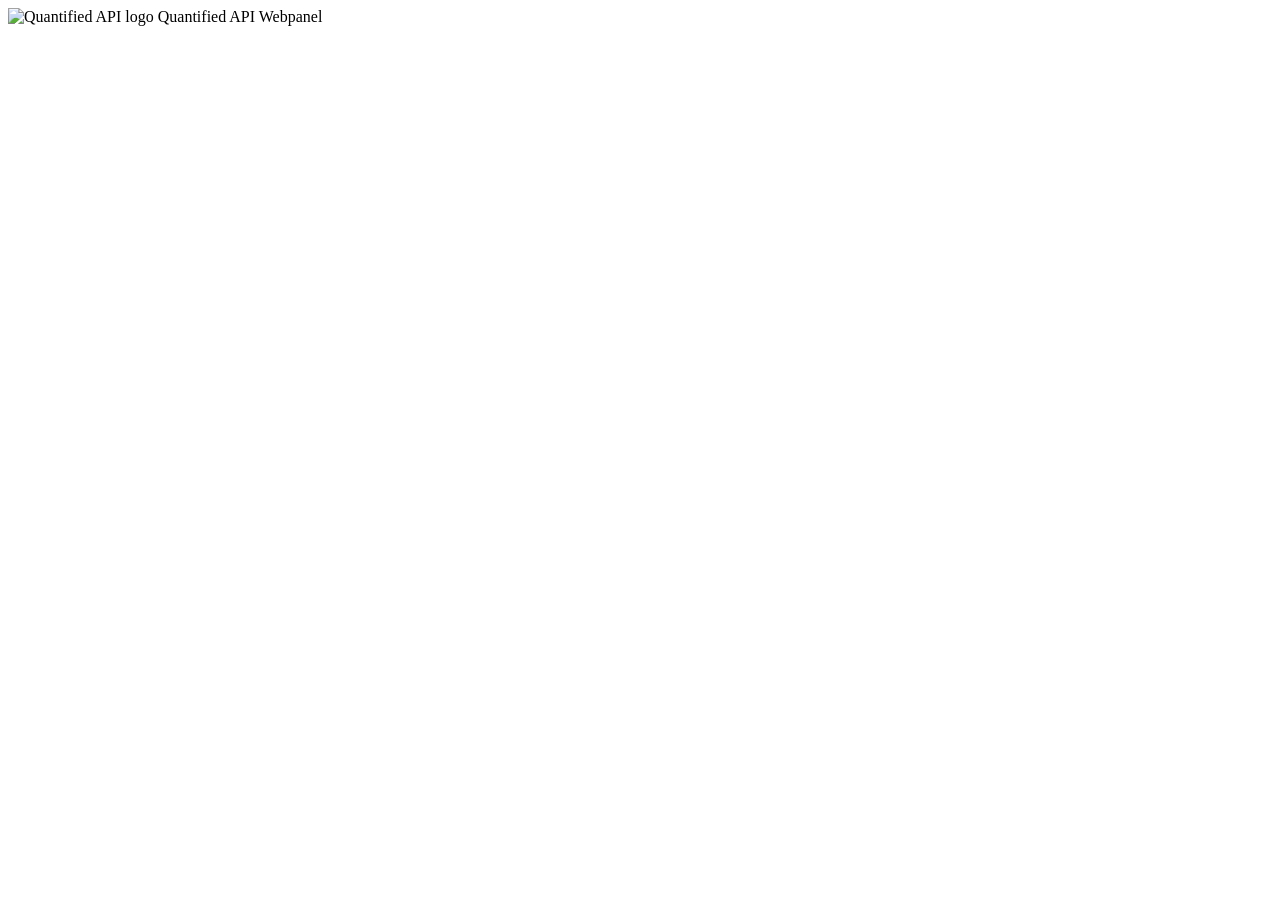
==== src/main/resources/dashboard/index.html @ ceb376c4 "Initial codebase of Quantified API push to Github By Admany :]" ====
<!DOCTYPE html>
<html lang="en">
<head>
    <meta charset="UTF-8">
    <meta http-equiv="X-UA-Compatible" content="IE=edge">
    <meta name="viewport" content="width=device-width, initial-scale=1">
    <title>Quantified API Webpanel</title>
    <link rel="stylesheet" href="/dashboard.css">
    <link rel="icon" type="image/png" href="/dashboard-logo.png">
</head>
<body>
    <header class="dashboard-brand">
        <img src="/dashboard-logo.png" alt="Quantified API logo" class="dashboard-brand__logo">
        <span class="dashboard-brand__title">Quantified API Webpanel</span>
    </header>
    <div id="root"></div>
    <script>
        window.__dashboardErrorHandler = function displayError(message, error) {
            try {
                console.error('Dashboard error:', message, error);
                var root = document.getElementById('root');
                var overlay = document.createElement('div');
                overlay.id = 'dashboard-error-overlay';
                overlay.style.position = 'fixed';
                overlay.style.top = '0';
                overlay.style.left = '0';
                overlay.style.width = '100%';
                overlay.style.height = '100%';
                overlay.style.background = 'rgba(0,0,0,0.92)';
                overlay.style.color = '#fff';
                overlay.style.zIndex = 99999;
                overlay.style.padding = '24px';
                overlay.style.overflow = 'auto';
                var title = document.createElement('h1');
                title.innerText = 'Dashboard JavaScript error';
                overlay.appendChild(title);
                var pre = document.createElement('pre');
                pre.style.whiteSpace = 'pre-wrap';
                pre.style.fontSize = '13px';
                pre.style.color = '#fff';
                var stack = (error && error.stack) ? error.stack : JSON.stringify(error || message, null, 2);
                pre.innerText = (message || '') + '\n\n' + stack;
                overlay.appendChild(pre);
                if (root && root.parentNode) {
                    // remove any existing overlay
                    var existing = document.getElementById('dashboard-error-overlay');
                    if (existing) existing.remove();
                    root.parentNode.insertBefore(overlay, root.nextSibling);
                } else {
                    document.body.appendChild(overlay);
                }
            } catch (e) {
                console.error('Failed to render overlay for dashboard error', e);
            }
        };
        window.addEventListener('error', function(e) { window.__dashboardErrorHandler(e.message, e.error || e); });
        window.addEventListener('unhandledrejection', function(e) { window.__dashboardErrorHandler(e.reason && e.reason.message ? e.reason.message : 'Unhandled promise rejection', e.reason); });
    </script>
    <script type="module" src="/dashboard.js"></script>
</body>
</html>
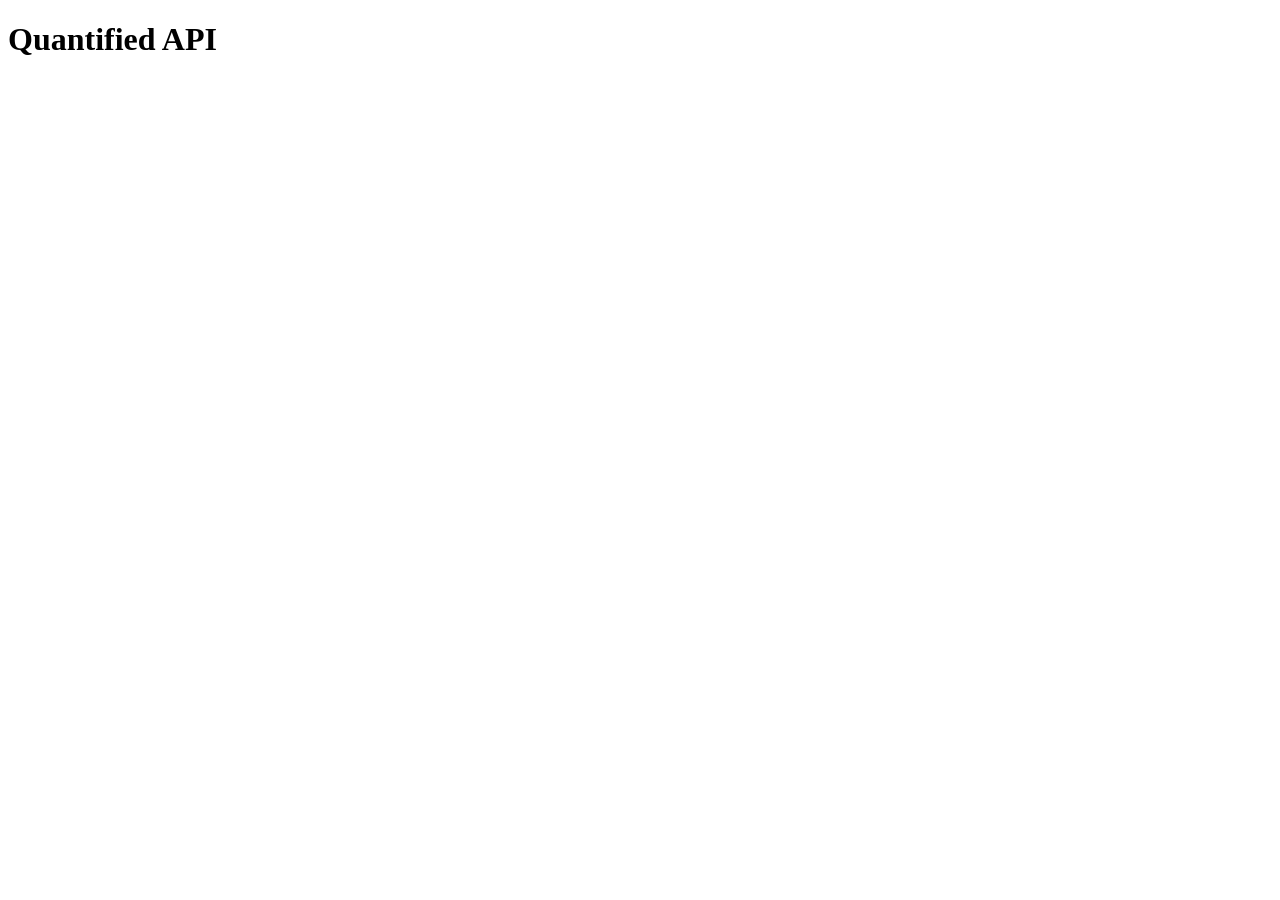
==== commit fd7a662d: "Updated Webpanel UI, removed `legacy` config options, added a new option to select GPU acceleration " ====
--- a/src/main/resources/dashboard/index.html
+++ b/src/main/resources/dashboard/index.html
@@ -9,10 +9,14 @@
     <link rel="icon" type="image/png" href="/dashboard-logo.png">
 </head>
 <body>
-    <header class="dashboard-brand">
-        <img src="/dashboard-logo.png" alt="Quantified API logo" class="dashboard-brand__logo">
-        <span class="dashboard-brand__title">Quantified API Webpanel</span>
-    </header>
+    <div id="boot-overlay" class="loading-screen">
+        <div class="loading-content">
+            <h1>Quantified API</h1>
+            <div class="loading-bar">
+                <div class="loading-progress"></div>
+            </div>
+        </div>
+    </div>
     <div id="root"></div>
     <script>
         window.__dashboardErrorHandler = function displayError(message, error) {
